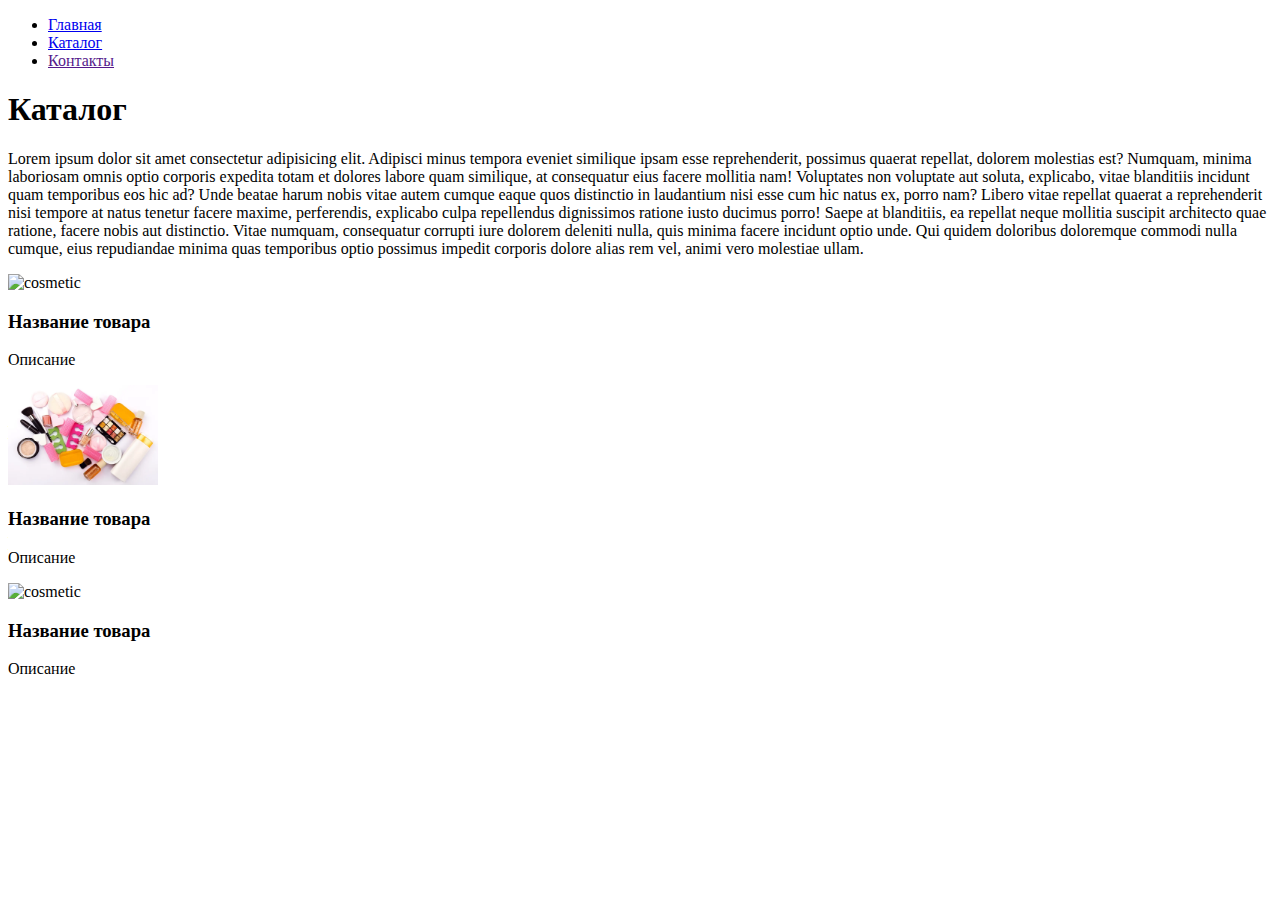
==== catalog/catalog.html @ 89ff6735 "Zadanie1" ====
<!DOCTYPE html>
<html lang="en">
<head>
    <meta charset="UTF-8">
    <meta name="viewport" content="width=device-width, initial-scale=1.0">
    <title>Document</title>
</head>
<body>
    <nav>
        <ul>
            <li><a href="../index.html">Главная</a></li>
            <li><a href="catalog.html">Каталог</a></li>
            <li><a href="">Контакты</a></li>
        </ul>
    </nav>
    <h1>Каталог</h1>
    <p>Lorem ipsum dolor sit amet consectetur adipisicing elit. Adipisci minus tempora eveniet similique ipsam esse reprehenderit, possimus quaerat repellat, dolorem molestias est? Numquam, minima laboriosam omnis optio corporis expedita totam et dolores labore quam similique, at consequatur eius facere mollitia nam! Voluptates non voluptate aut soluta, explicabo, vitae blanditiis incidunt quam temporibus eos hic ad? Unde beatae harum nobis vitae autem cumque eaque quos distinctio in laudantium nisi esse cum hic natus ex, porro nam? Libero vitae repellat quaerat a reprehenderit nisi tempore at natus tenetur facere maxime, perferendis, explicabo culpa repellendus dignissimos ratione iusto ducimus porro! Saepe at blanditiis, ea repellat neque mollitia suscipit architecto quae ratione, facere nobis aut distinctio. Vitae numquam, consequatur corrupti iure dolorem deleniti nulla, quis minima facere incidunt optio unde. Qui quidem doloribus doloremque commodi nulla cumque, eius repudiandae minima quas temporibus optio possimus impedit corporis dolore alias rem vel, animi vero molestiae ullam.</p>
    <div>
        <div>
            <img src="../img/cosmetic-male-beauty-products-with-display.jpg" alt="cosmetic" width="150">
            <h3>Название товара</h3>
            <p>Описание</p>
        </div>
        <div>
            <img src="../img/beauty-spa-feminine-concept-different-make-up-beauty-care-essen-essentials-cosmetics-flat-lay-white-background-top-view-above-96516468.webp" alt="cosmetic" width="150">
            <h3>Название товара</h3>
            <p>Описание</p>
        </div>
        <div>
            <img src="../img/collection-cosmetics-bottles-jars.jpg" alt="cosmetic" width="150">
            <h3>Название товара</h3>
            <p>Описание</p>
        </div>
    </div>
</body>
</html>
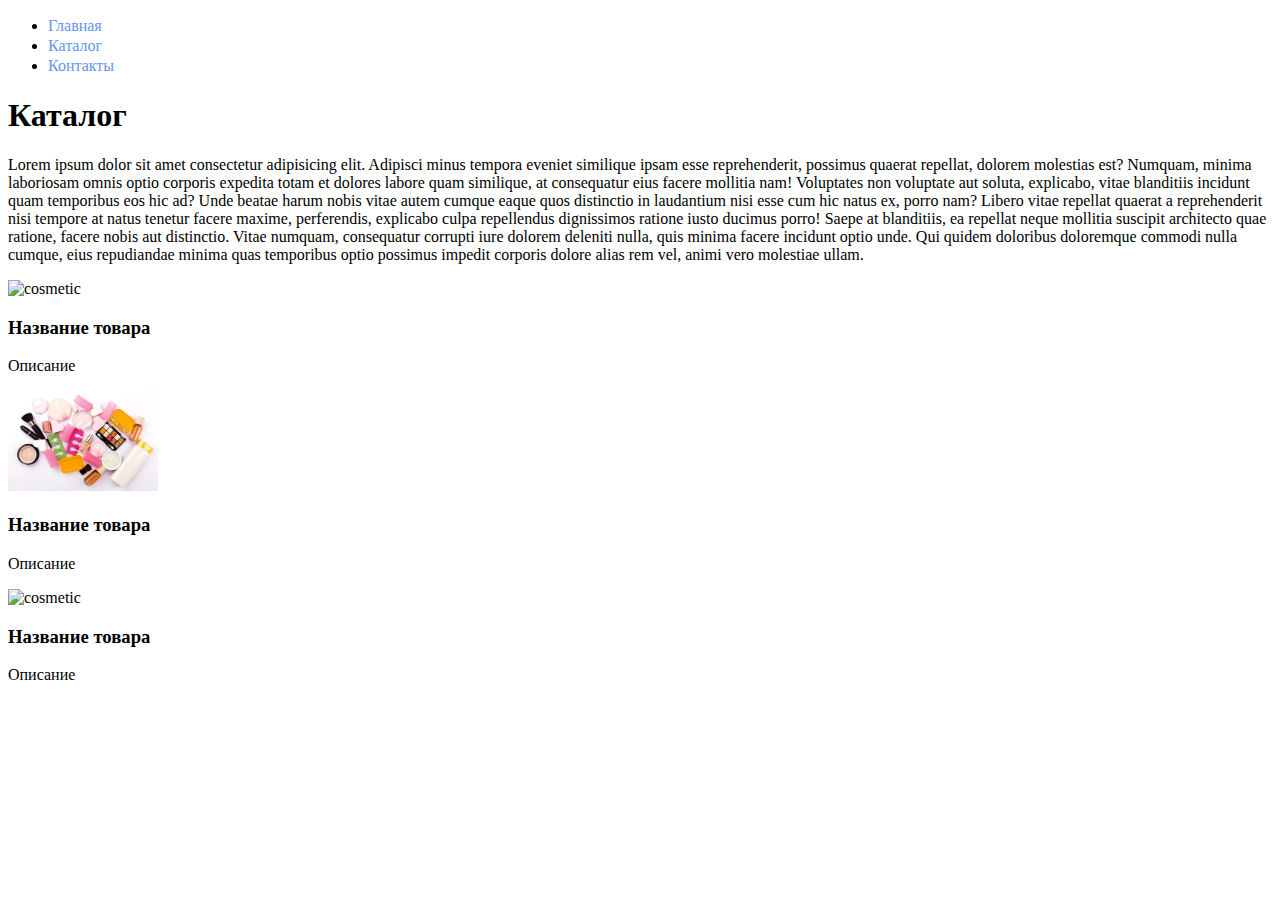
==== commit 1fa87c63: "zadanie2" ====
--- a/catalog/catalog.html
+++ b/catalog/catalog.html
@@ -3,14 +3,15 @@
 <head>
     <meta charset="UTF-8">
     <meta name="viewport" content="width=device-width, initial-scale=1.0">
+    <link rel="stylesheet" href="../style.css">
     <title>Document</title>
 </head>
 <body>
     <nav>
         <ul>
-            <li><a href="../index.html">Главная</a></li>
-            <li><a href="catalog.html">Каталог</a></li>
-            <li><a href="">Контакты</a></li>
+            <li><a href="../index.html" class="menu-link">Главная</a></li>
+            <li><a href="catalog.html" class="menu-link">Каталог</a></li>
+            <li><a href="" class="menu-link">Контакты</a></li>
         </ul>
     </nav>
     <h1>Каталог</h1>
--- a/style.css
+++ b/style.css
@@ -0,0 +1,32 @@
+a {
+    text-decoration: none;
+}
+
+.menu-link {
+    color: cornflowerblue;
+    font-size: 16px;
+    line-height: 20px;
+}
+
+.main-title {
+    color: #222222;
+    font-size: 28px;
+    line-height: 36px;
+    font-weight: bold;
+}
+
+.text {
+    font-style: normal;
+    font-weight: 300;
+    font-size: 18px;
+    line-height: 30px;
+    color: #7D7987;
+}
+
+.sub-title {
+    color: coral;
+    font-style: normal;
+    font-weight: 700;
+    font-size: 36px;
+    line-height: 80px;
+}
